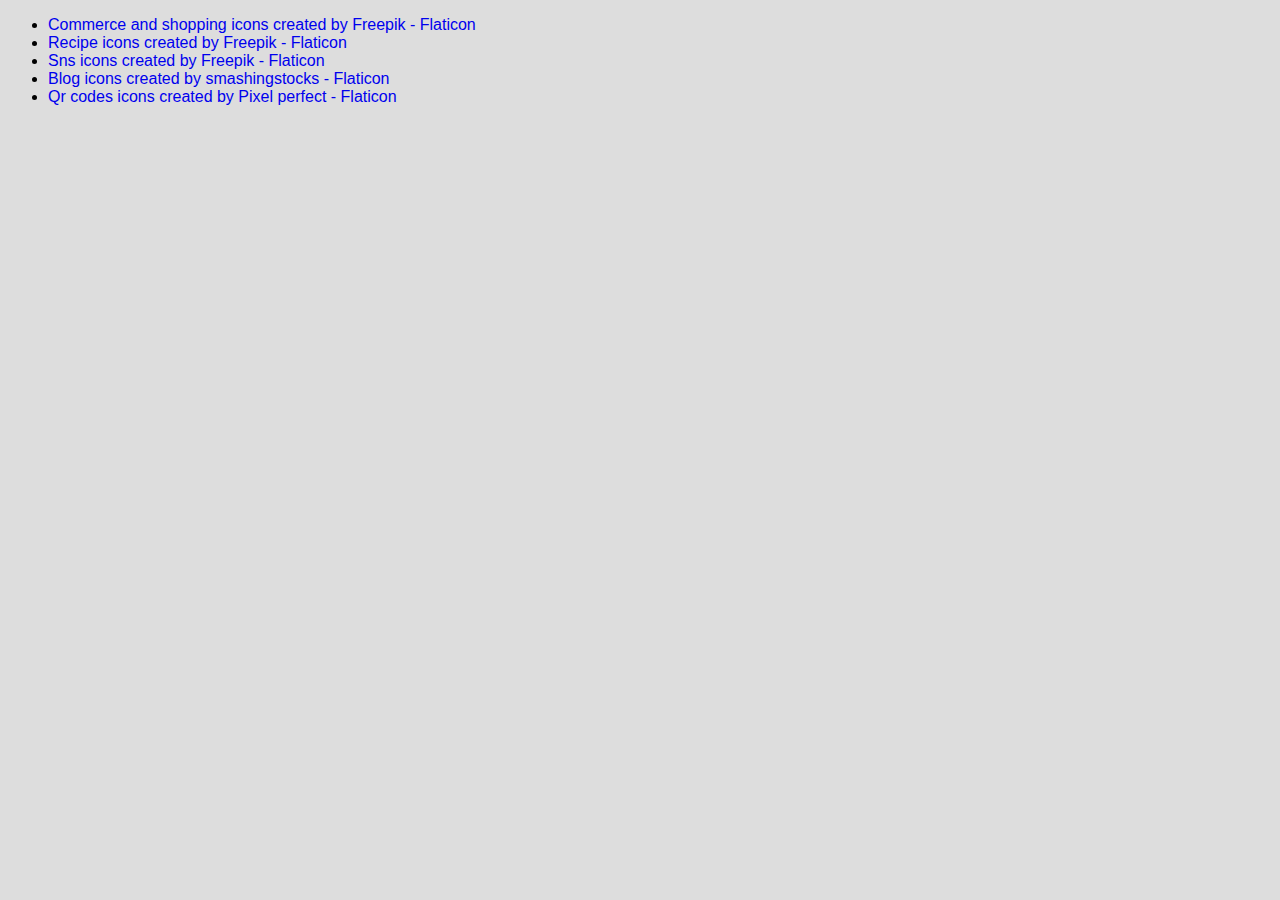
==== attribution.html @ 20ae3292 "Update index.html" ====
<!DOCTYPE html>
<html lang="en">

<head>
  <meta charset="UTF-8">
  <meta name="viewport" content="width=device-width, initial-scale=1.0">
  <link rel="icon" type="image/png" sizes="32x32" href="/images/favicon-32x32.png">
  <link rel="stylesheet" href="/styles/index.css">
  <title>Frontend Mentor - Attribution</title>
</head>


<body>
  <main>
    <!-- List of attribution as a list -->
    <section class="attributions">
      <ul>
        <li><a rel="noopener" href="https://www.flaticon.com/free-icons/commerce-and-shopping"
            title="commerce and shopping icons">Commerce
            and shopping icons created by Freepik - Flaticon</a></li>
        <li><a rel="noopener" href="https://www.flaticon.com/free-icons/recipe" title="recipe icons">Recipe icons
            created by
            Freepik -
            Flaticon</a></li>
        <li><a rel="noopener" href="https://www.flaticon.com/free-icons/sns" title="sns icons">Sns icons created by
            Freepik -
            Flaticon</a></li>
        <li> <a rel="noopener" href="https://www.flaticon.com/free-icons/blog" title="blog icons">Blog icons created by
            smashingstocks -
            Flaticon</a></li>
        <li><a rel="noopener" href="https://www.flaticon.com/free-icons/qr-codes" title="qr codes icons">Qr codes icons
            created by Pixel
            perfect - Flaticon</a></li>
      </ul>
    </section>
</body>

</html>
---- styles/index.css ----
/* PAGE CSS & VARIABLES */
html {
    background-color: var(--secondary-bg);
    font-family: "Outfit", sans-serif;
    --main-color: #000;
    --secondary-color: #777;
    --main-bg: #fff;
    --secondary-bg: #ddd;
    --shadow: #aaa;
}

a {
    text-decoration: none;
}

h2 {
    text-align: center;
    font-size: 3rem;
}

/* ANIMATION */
@keyframes fadein {
    from {
        opacity: 0;
        transform: translateX(-10rem);
    }

    to {
        opacity: 1;
    }
}

/* CONTENT */
.container {
    width: 50%;
    margin: 0 auto;
}

.card-item {
    animation-name: fadein;
    animation-duration: 1s;
    align-items: center;
    background-color: var(--main-bg);
    border-radius: 20px;
    box-shadow: .1rem .1rem 1rem var(--shadow);
    display: flex;
    margin: 1rem 0;
    padding: 1rem;
    text-decoration: none;
    transition: transform .2s;
}

.card-item:hover {
    transform: scale(1.01);
}

.card-item__thumbnail img {
    height: 72px;
    width: 72px;
}

.card-item__name {
    font-size: 1.25rem;
    font-weight: 700;
}

.card-item__content {
    display: flex;
    flex-direction: column;
    margin-left: .75rem;
}

.card-item__content * {
    margin: 0;
}

.card-item__description {
    color: var(--secondary-color)
}

/* FOOTER */
footer a,
footer a:visited {
    text-decoration: underline;
    color: white;
}

.attribution {
    background-color: #777;
    color: white;
    display: flex;
    justify-content: center;
    gap: 2rem;
}

.attribution-link {
    text-decoration: none;
}
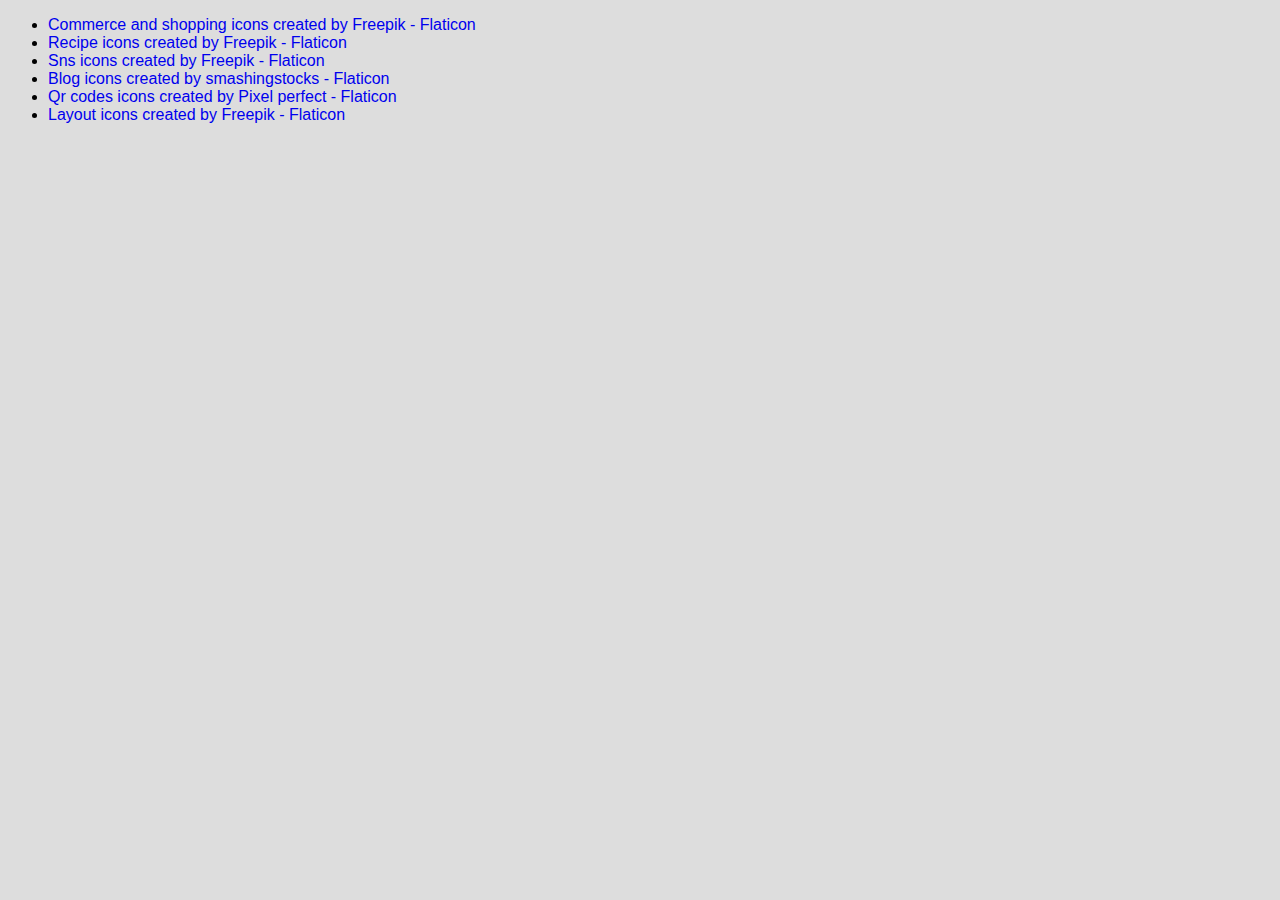
==== commit df28debc: "update challenge 06" ====
--- a/attribution.html
+++ b/attribution.html
@@ -31,6 +31,9 @@
         <li><a rel="noopener" href="https://www.flaticon.com/free-icons/qr-codes" title="qr codes icons">Qr codes icons
             created by Pixel
             perfect - Flaticon</a></li>
+        <li><a rel="noopener" href="https://www.flaticon.com/free-icons/layout" title="layout icons">Layout icons
+            created by Freepik -
+            Flaticon</a></li>
       </ul>
     </section>
 </body>
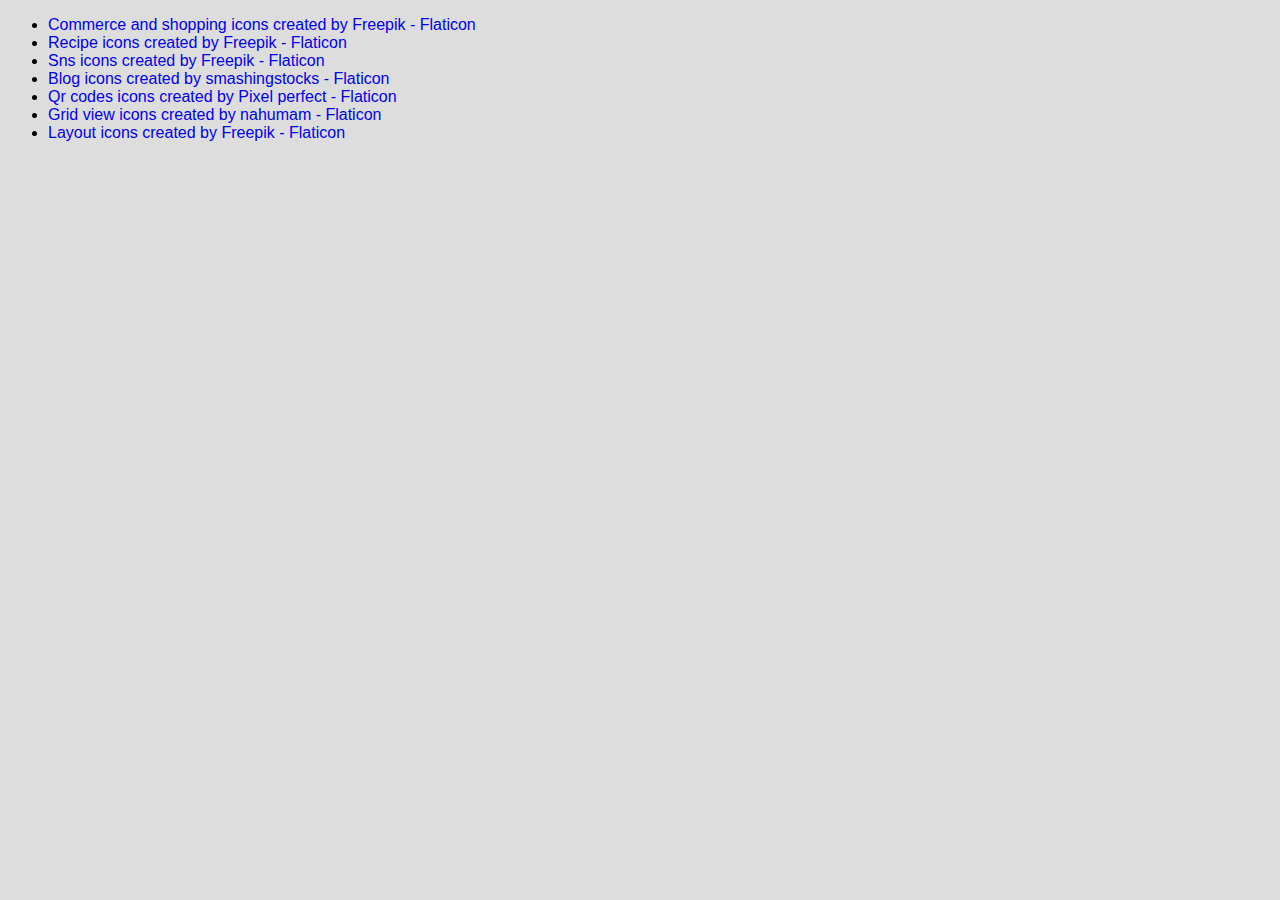
==== commit eb0369d1: "ch07: mobile design" ====
--- a/attribution.html
+++ b/attribution.html
@@ -31,8 +31,9 @@
         <li><a rel="noopener" href="https://www.flaticon.com/free-icons/qr-codes" title="qr codes icons">Qr codes icons
             created by Pixel
             perfect - Flaticon</a></li>
-        <li><a rel="noopener" href="https://www.flaticon.com/free-icons/layout" title="layout icons">Layout icons
-            created by Freepik -
+        <li><a href="https://www.flaticon.com/free-icons/grid-view" title="grid view icons">Grid view icons created by
+            nahumam - Flaticon</a></li>
+        <li><a href="https://www.flaticon.com/free-icons/layout" title="layout icons">Layout icons created by Freepik -
             Flaticon</a></li>
       </ul>
     </section>
